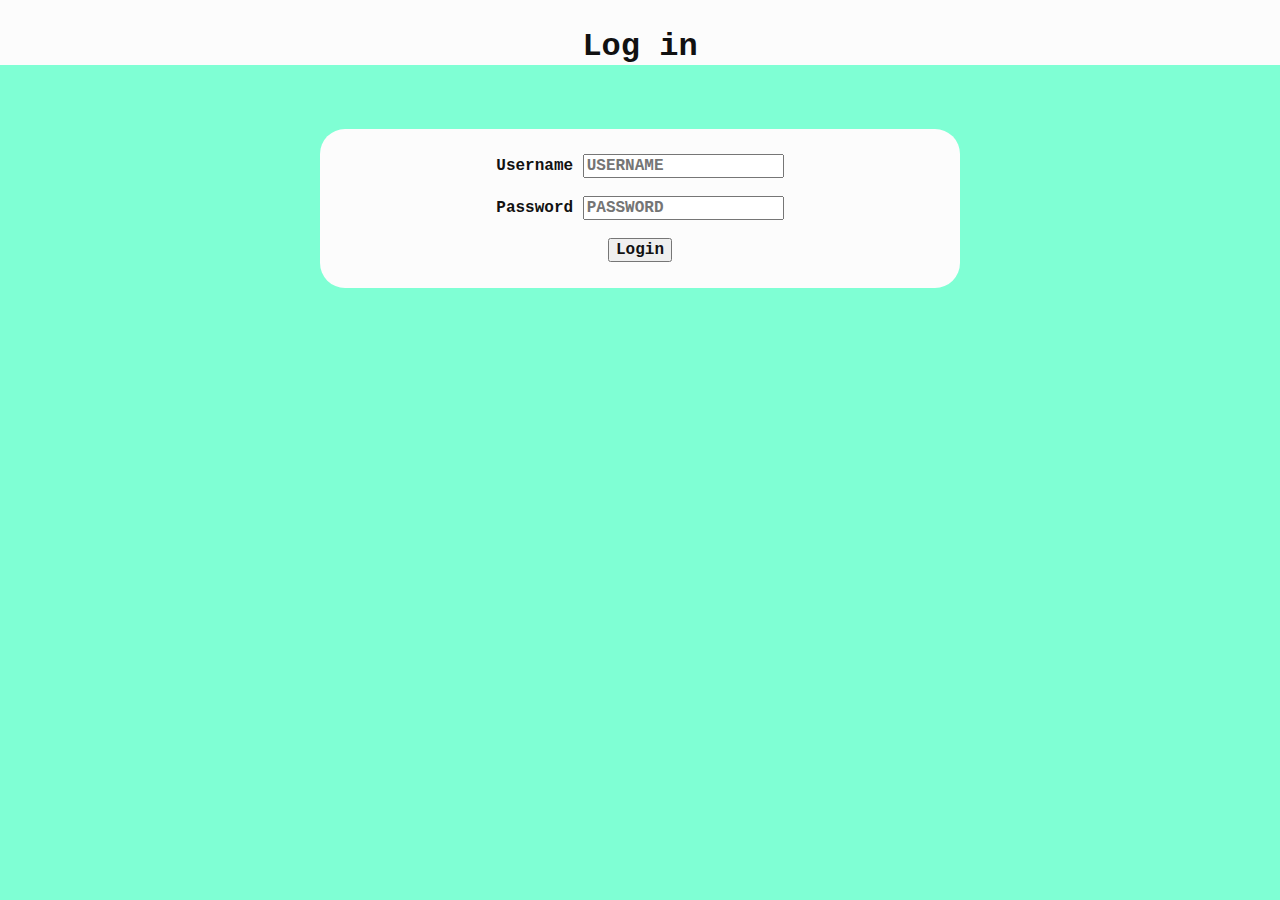
==== index.html @ 9bee26ce "Major changes to code quality and security" ====
<!DOCTYPE html>
<html>
	<head>
		<title>Eurovision scorer</title>
		<link rel="stylesheet" href="style.css">
	</head>
	
	<body>
		<header>
			<h1>Log in</h1>
		</header>

		<main style = "text-align: center; width: 40%; margin-left: 25%;">
			<form name = "login" action="vote.php" method="get" accept-charset="utf-8">
				<label for = "username">Username </label>
				<input type = "username" name="username" placeholder="USERNAME" required>
				<br><br>
				<label for = "password">Password </label>
				<input type = "password" name="password" placeholder="PASSWORD" required>
				<br><br>
				<input type = "submit" value="Login" style = "color: #111;">
				</ul>
			</form>			
		</main>		
	</body>
	
</html>
---- style.css ----
body{
    margin:0px;
	background-color: #7FFFD4;
	padding: 0%;
}

main{	
	background-color: #fcfcfc;
	margin: 5%;
	margin-top: 5%;
	margin-bottom: 2%;
	padding: 5%;
	padding-top: 2%;
	padding-bottom: 2%;
	border-radius: 25px;
}

header {
	height: 5%;
	background-color: #fcfcfc;
	width:100%;
	padding-top: 0.5%;
	text-align: center;
}

h1{
	color: #111;
	font-size: 200%;
	font-family: Courier;
}

p {
    color: #111;
	font-size: 100%;
	font-family: Courier;
	font-weight: bold;
}

select{
	color: #111;
	font-size: 100%;
	font-family: Courier;
}

input{
	color: #111;
	font-size: 100%;
	font-family: Courier;
	font-weight: bold;
}

button{
	color: #111;
	font-size: 100%;
	font-family: Courier;
	font-weight: bold;
}

label{
	font-size: 100%;
	font-family: Courier;
	color: #111;
	font-weight: bold;
}
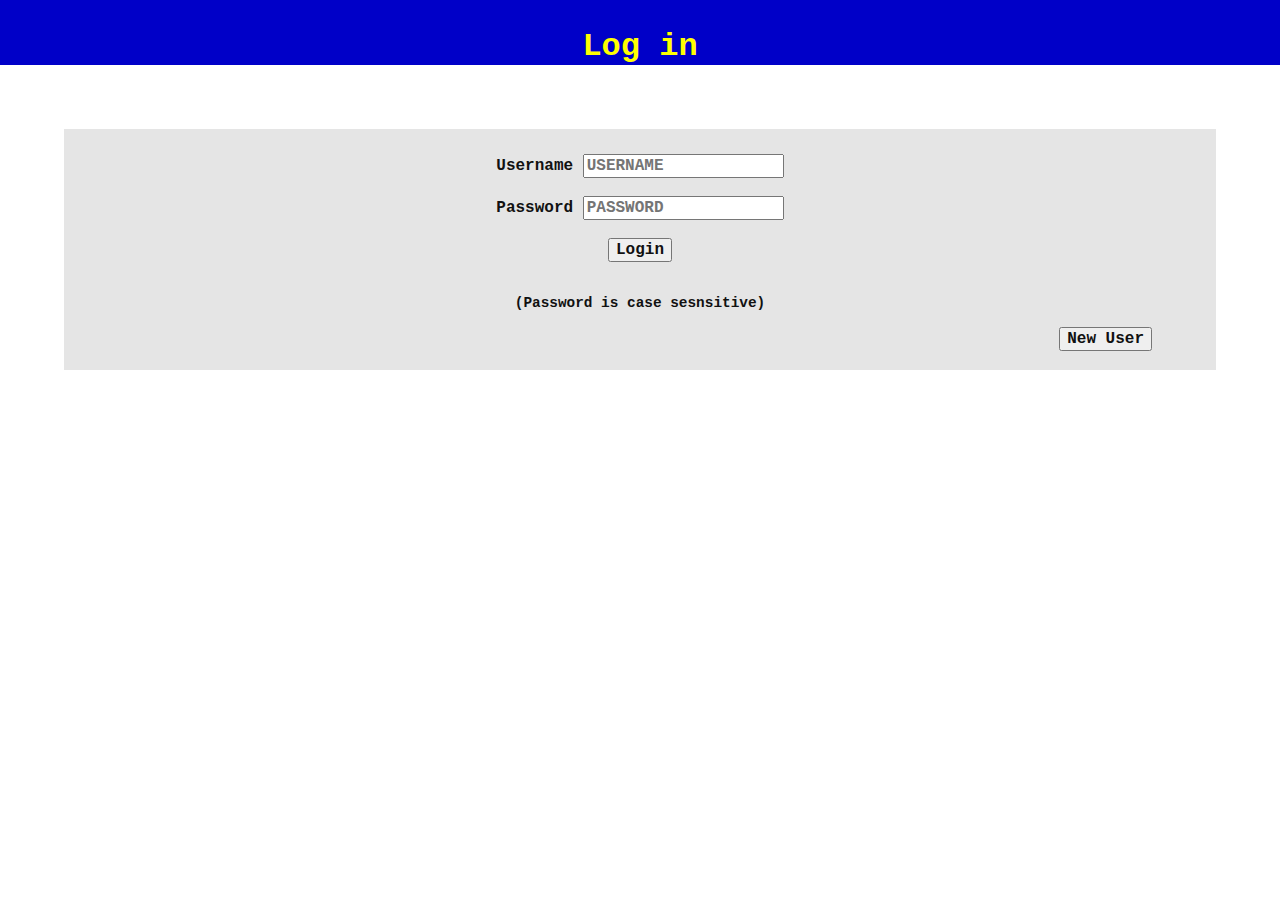
==== commit e53fbf91: "Added new user pages" ====
--- a/index.html
+++ b/index.html
@@ -8,9 +8,10 @@
 	<body>
 		<header>
 			<h1>Log in</h1>
+			
 		</header>
 
-		<main style = "text-align: center; width: 40%; margin-left: 25%;">
+		<main style = "text-align: center;">
 			<form name = "login" action="vote.php" method="get" accept-charset="utf-8">
 				<label for = "username">Username </label>
 				<input type = "username" name="username" placeholder="USERNAME" required>
@@ -19,8 +20,18 @@
 				<input type = "password" name="password" placeholder="PASSWORD" required>
 				<br><br>
 				<input type = "submit" value="Login" style = "color: #111;">
-				</ul>
-			</form>			
+			</form>	
+			
+			<br>
+			
+			<p style = "font-size: 90%;">(Password is case sesnsitive)<p>	
+			
+			<form action="newUser.php" style = "float: right;">
+				<input type="submit" value="New User" />
+			</form>
+			
+			<br>
+			
 		</main>		
 	</body>
 	
--- a/style.css
+++ b/style.css
@@ -1,32 +1,30 @@
 body{
     margin:0px;
-	background-color: #7FFFD4;
-	padding: 0%;
+	background-color: #fff;
 }
 
 main{	
-	background-color: #fcfcfc;
+	background: rgba(0, 0, 0, .1);
 	margin: 5%;
-	margin-top: 5%;
 	margin-bottom: 2%;
 	padding: 5%;
 	padding-top: 2%;
 	padding-bottom: 2%;
-	border-radius: 25px;
 }
 
 header {
 	height: 5%;
-	background-color: #fcfcfc;
+	background: rgba(0, 0, 200, 1);
 	width:100%;
 	padding-top: 0.5%;
 	text-align: center;
 }
 
 h1{
-	color: #111;
+	color: #ff0;
 	font-size: 200%;
 	font-family: Courier;
+	font-weight: bold;
 }
 
 p {
